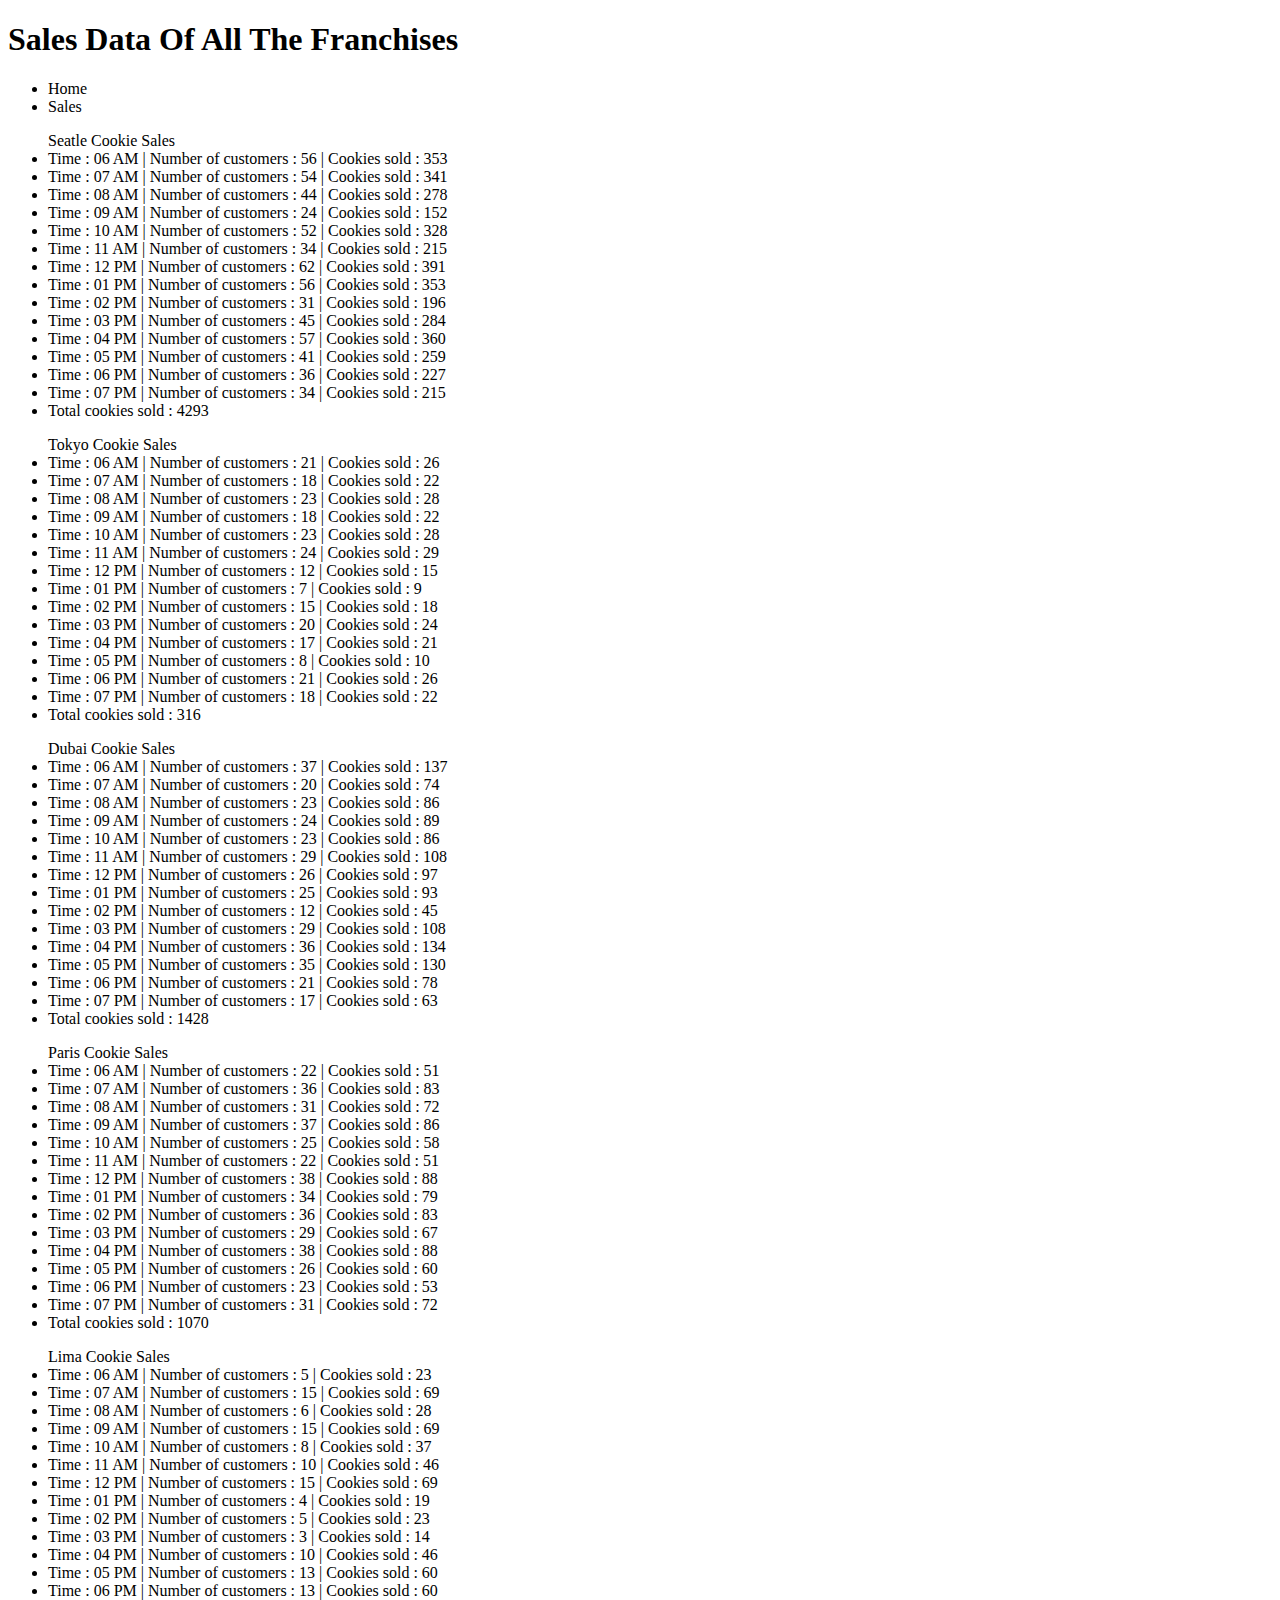
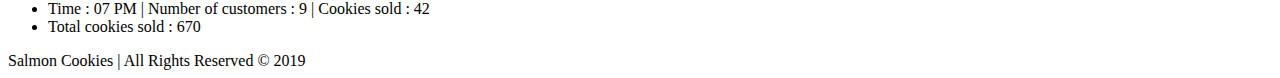
==== sales.html @ e8ee6451 "adding files" ====
<!DOCTYPE html>
<html lang="en">
<head>
    <meta charset="UTF-8">
    <meta name="viewport" content="width=device-width, initial-scale=1.0">
    <meta http-equiv="X-UA-Compatible" content="ie=edge">
    <title>Sales</title>
</head>
<body>
    <header>
        <h1>Sales Data Of All The Franchises</h1>
        <nav>
            <ul>
                <li>Home</li>
                <li>Sales</li>
            </ul>
        </nav>
    </header>
    <main id="content-area">

    </main>
    <footer>Salmon Cookies | All Rights Reserved &copy 2019</footer>
    <script src="js/app.js"></script>
</body>
</html>
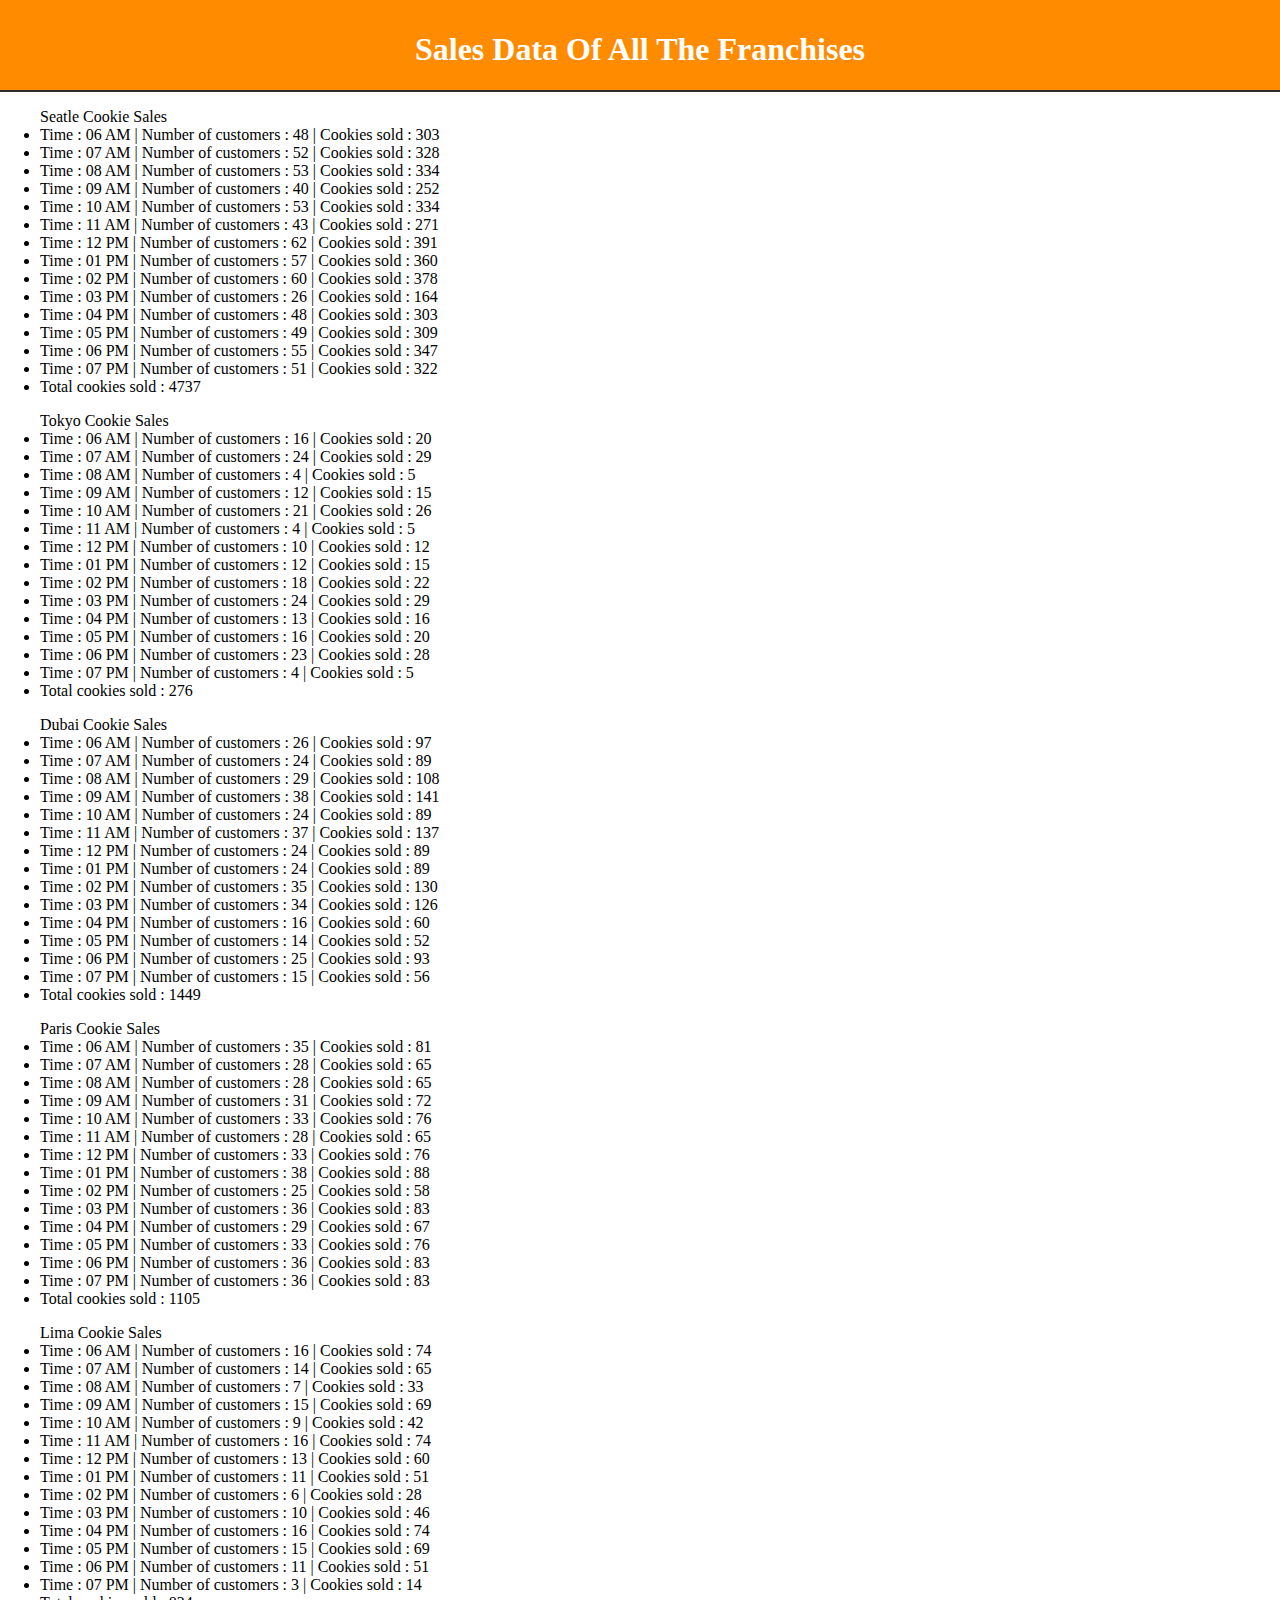
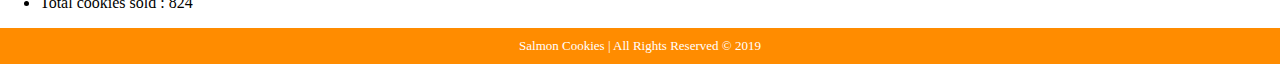
==== commit 7e4ba7b0: "adding my tasks" ====
--- a/sales.html
+++ b/sales.html
@@ -1,6 +1,7 @@
 <!DOCTYPE html>
 <html lang="en">
 <head>
+    <link rel="stylesheet" href="css/styles.css">
     <meta charset="UTF-8">
     <meta name="viewport" content="width=device-width, initial-scale=1.0">
     <meta http-equiv="X-UA-Compatible" content="ie=edge">
--- a/css/styles.css
+++ b/css/styles.css
@@ -0,0 +1,78 @@
+header{
+    background: darkorange;
+    color: white;
+    margin:0;
+    padding-top:10px;
+    font-family: Georgia, 'Times New Roman', Times, serif;
+    font: 15/1.5;
+    text-align: center;
+    min-height: 72px;
+    border-bottom: rgb(46, 46, 46) 2px solid;
+}
+
+.container{
+    width: 80%;
+    margin: auto;
+    overflow: hidden;
+}
+
+header li{
+    display: inline;
+    float: left;
+    margin: 0px;
+    padding: 0 20px 0 20px;
+}
+
+header a{
+        color: #ffffff;
+        text-decoration: none;
+        text-transform: uppercase;
+        font-size: 16px;
+}
+header nav{
+    float: right;
+    margin-top: 10px;
+
+}
+
+header #branding{
+    float:left;
+}
+ 
+header #branding h1{
+    margin: 0px;
+}
+
+body{
+    margin: 0px;
+}
+
+.showcase{
+    min-height: 400px;
+    background: url(../img/salmon.png) no-repeat fixed center;
+    align-content: center;
+    box-shadow: inset 0 0 20px 1px black;
+}
+
+.showcase h2{
+    background-color: rgba(0, 0, 0, 0.199);
+    width:inherit;
+    font-size: 50px;
+    color: whitesmoke;
+    margin-block-start: inherit;
+    text-align: center;
+    position: inherit;
+    
+
+}
+
+footer{
+    margin: 0px;
+    background: darkorange;
+    color: white;
+    margin:0;
+    padding:10px;
+    font-family: Georgia, 'Times New Roman', Times, serif;
+    font-size: small;
+    text-align: center;
+}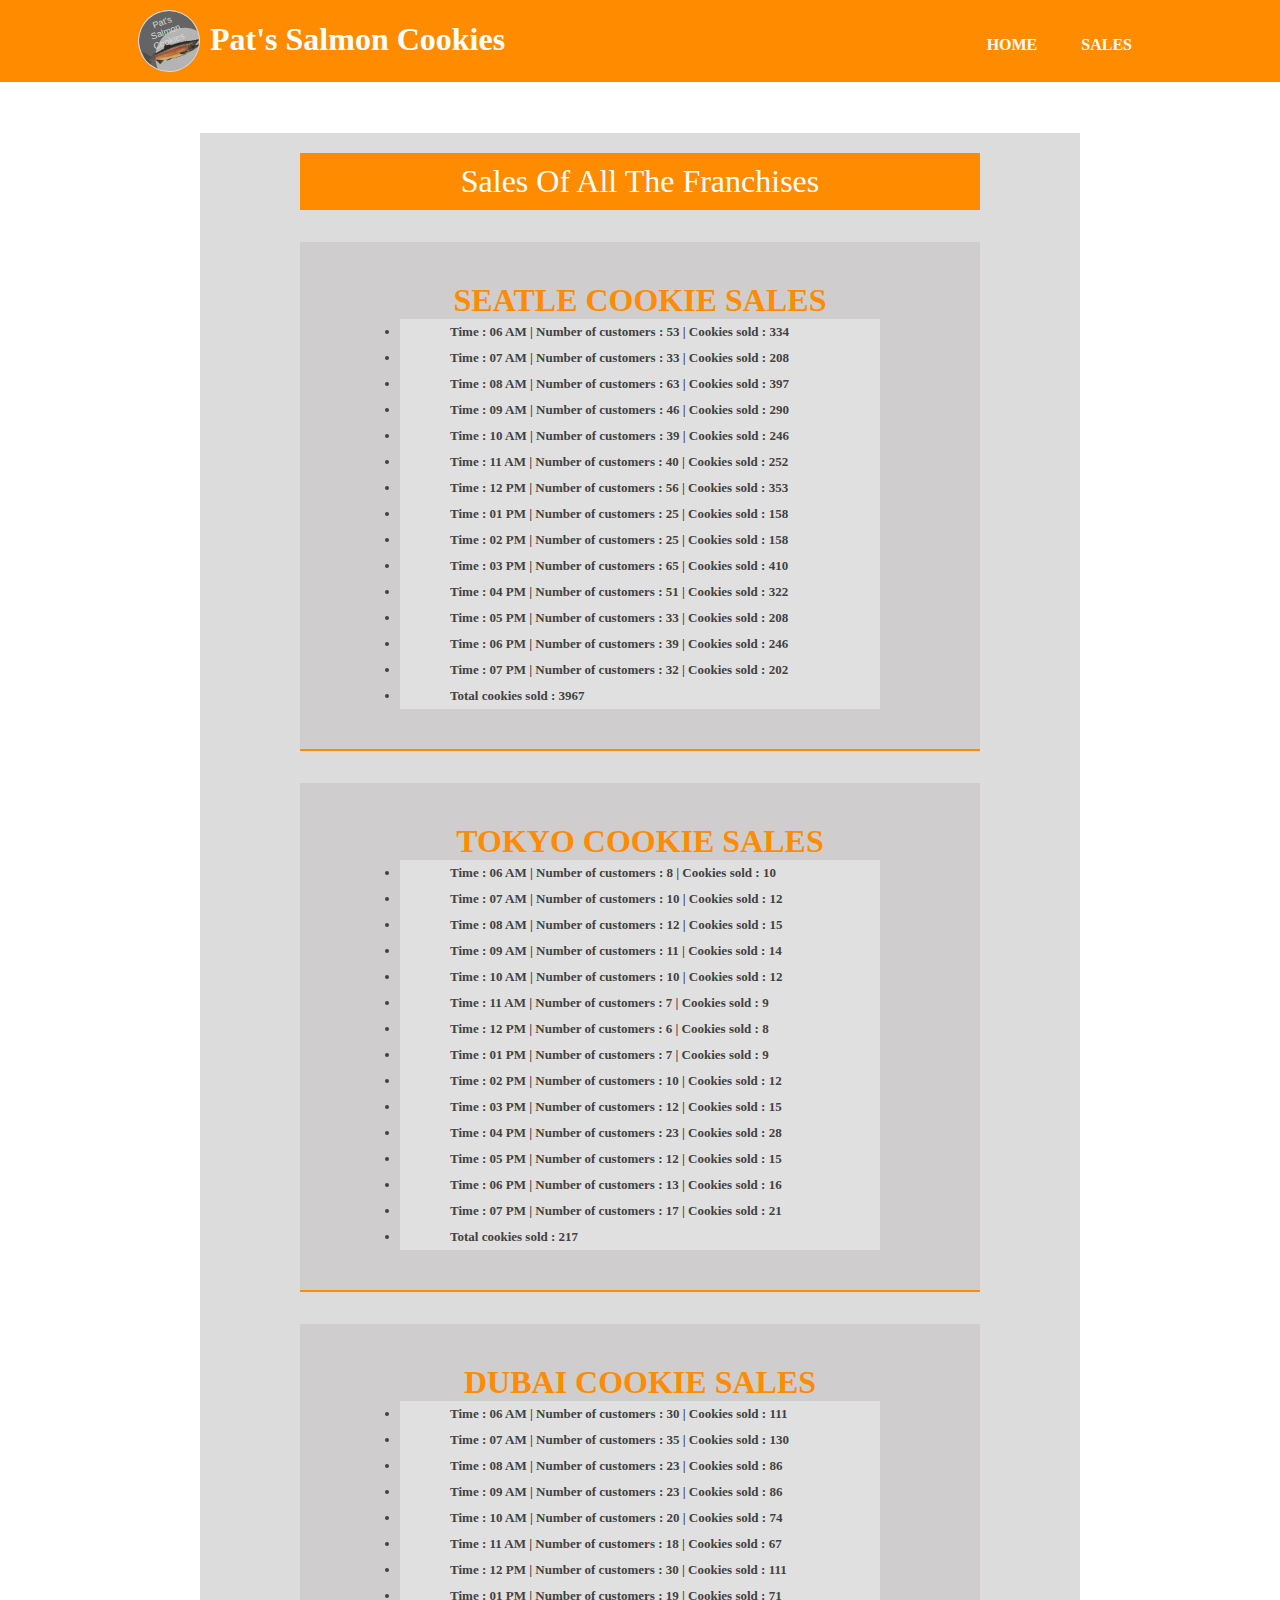
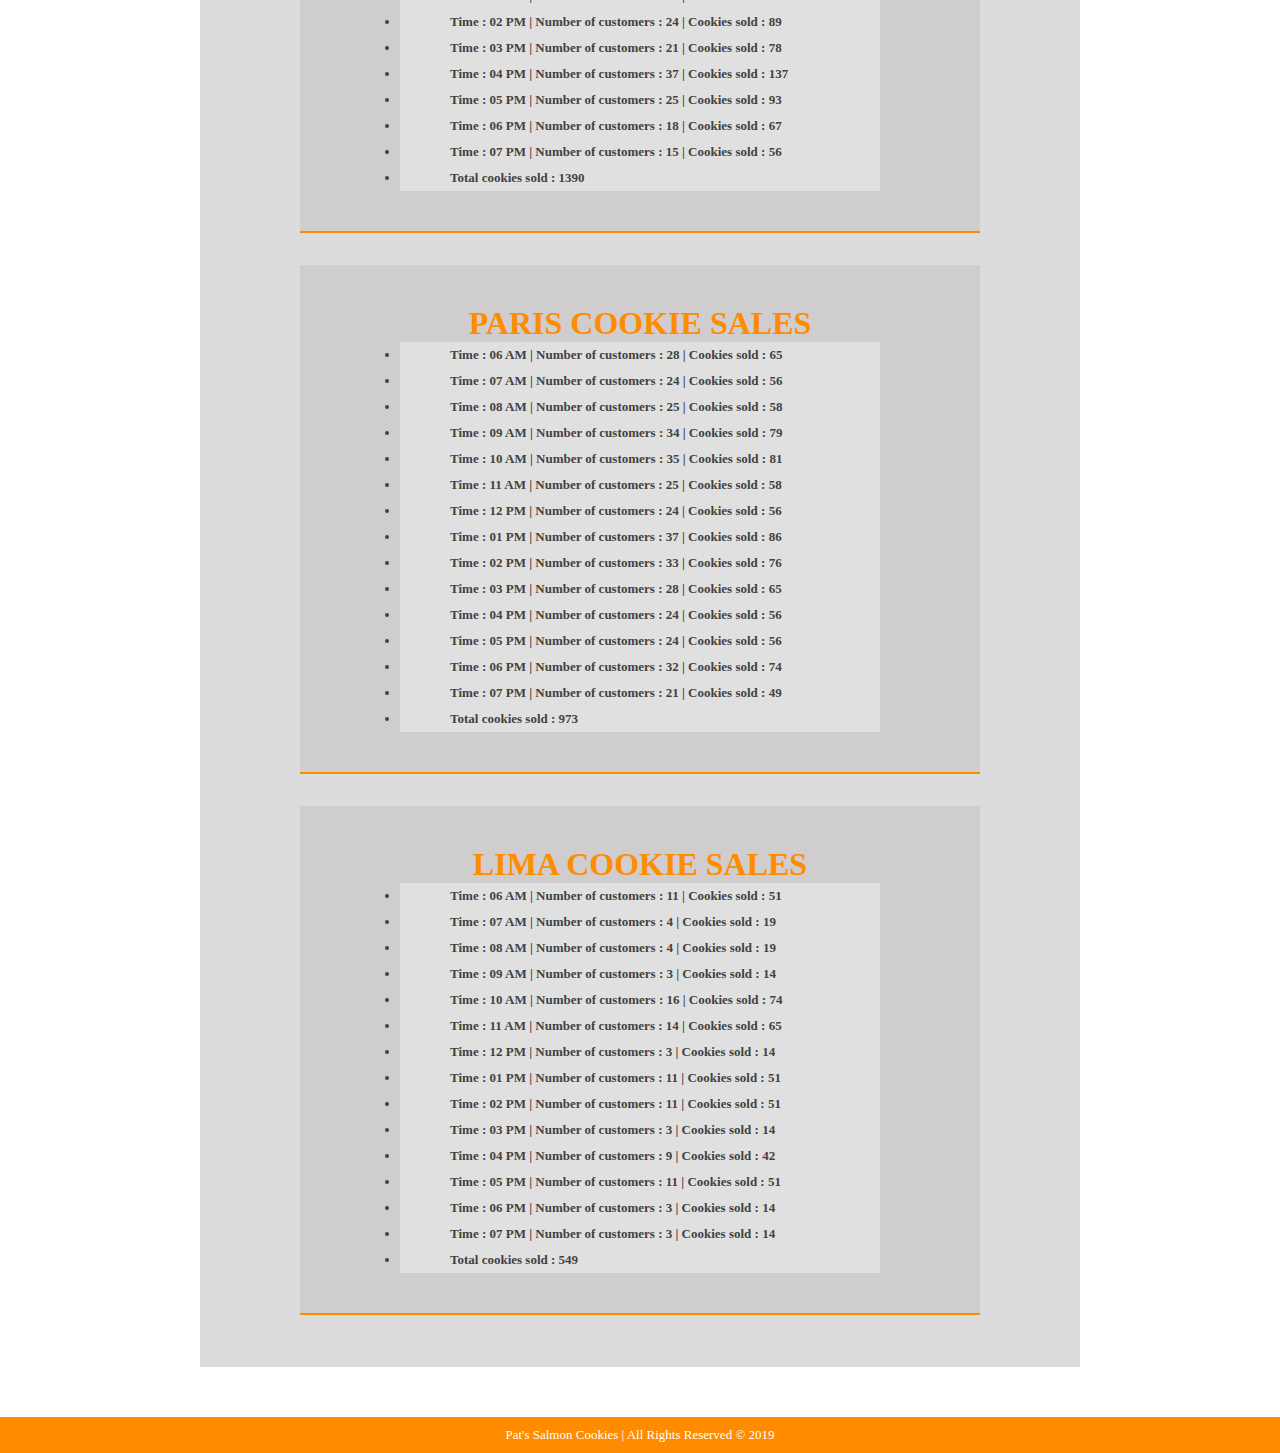
==== commit 2f0b574a: "adding my task" ====
--- a/sales.html
+++ b/sales.html
@@ -9,18 +9,25 @@
 </head>
 <body>
     <header>
-        <h1>Sales Data Of All The Franchises</h1>
-        <nav>
-            <ul>
-                <li>Home</li>
-                <li>Sales</li>
-            </ul>
-        </nav>
+        <div class="container">
+            <h6 class="logo">Pat's Salmon Cookies</h6>
+            <h1 id="branding">Pat's Salmon Cookies</h1>
+            <nav>
+                <ul>
+                    <li>
+                        <a href="index.html">Home</a>
+                    </li>
+                    <li>
+                        <a href="sales.html">Sales</a>
+                    </li>
+                </ul>
+            </nav>
+        </div>
     </header>
-    <main id="content-area">
-
+    <main id="content-area" class="lists">
+        <h2 class="heading">Sales Of All The Franchises</h2>
     </main>
-    <footer>Salmon Cookies | All Rights Reserved &copy 2019</footer>
+    <footer>Pat's Salmon Cookies | All Rights Reserved &copy 2019</footer>
     <script src="js/app.js"></script>
 </body>
 </html>--- a/css/styles.css
+++ b/css/styles.css
@@ -1,13 +1,14 @@
+/* Header */
 header{
     background: darkorange;
     color: white;
     margin:0;
-    padding-top:10px;
     font-family: Georgia, 'Times New Roman', Times, serif;
-    font: 15/1.5;
+    font: 100% georgia;
     text-align: center;
     min-height: 72px;
-    border-bottom: rgb(46, 46, 46) 2px solid;
+    max-height: 92px;
+    border-bottom: rgb(255, 255, 255) 1px solid;
 }
 
 .container{
@@ -18,7 +19,7 @@
 
 header li{
     display: inline;
-    float: left;
+    /* float: left; */
     margin: 0px;
     padding: 0 20px 0 20px;
 }
@@ -28,11 +29,34 @@
         text-decoration: none;
         text-transform: uppercase;
         font-size: 16px;
+        font-weight: 800;
 }
+
+/* Nav */
 header nav{
     float: right;
-    margin-top: 10px;
+    margin-top: 20px;
 
+}
+
+.logo{
+    background: url(../img/salmon.png) no-repeat center 30px;
+    background-size: contain;
+    background-color: rgb(180, 180, 180);
+    color: rgb(216, 216, 216);
+    font-size: 9px;
+    font-weight: 100;
+    font-family: Verdana, Geneva, Tahoma, sans-serif;
+    width: 50px;
+    height: 50px;
+    float: left;
+    margin: 10px;
+    padding: 5px;
+    transform: rotate(-20deg);
+    border-color: rgb(255, 0, 0);
+    border: 1px solid;
+    box-shadow: inset 9px 20px 0px 1px #535353d3;
+    border-radius: 200px;
 }
 
 header #branding{
@@ -43,29 +67,89 @@
     margin: 0px;
 }
 
+/* Body */
 body{
     margin: 0px;
 }
-
 .showcase{
     min-height: 400px;
     background: url(../img/salmon.png) no-repeat fixed center;
     align-content: center;
-    box-shadow: inset 0 0 20px 1px black;
+    box-shadow: inset 0 0 20px 1px darkorange;
 }
 
 .showcase h2{
-    background-color: rgba(0, 0, 0, 0.199);
+    background-color: rgba(255, 140, 0, 0.301);
     width:inherit;
     font-size: 50px;
     color: whitesmoke;
     margin-block-start: inherit;
     text-align: center;
     position: inherit;
-    
-
 }
 
+main h2{
+    background-color: red;
+    color: white;
+    font: 200% san-serif;
+    text-align: center;
+    margin: 0px;
+}
+
+.stretch{
+    display: flex;
+}
+
+.cbox1{
+    min-height: 250px;
+    max-height: 250px;
+    color: white;
+    background-color: rgba(0, 0, 0, 0.24);
+    text-align: right;
+    font-size: 80px;
+    width: 49%;
+    float: left;
+    background: url(../img/Sugar\ Bliss\ cookies.jpg) no-repeat fixed left;
+    background-size: contain;
+    margin: 10px 5px 5px 0px;
+    padding: 120px 10px 100px 0px;
+    height:100%;
+    text-shadow: -6px 3px 8px black;
+}
+
+.cbox2{
+    min-height: 250px;
+    max-height: 250px;
+    background-color: rgba(0, 0, 0, 0.24);
+    color: white;
+    text-align: left;
+    font-size: 80px;
+    width: 49%;
+    float: right;
+    background: url(../img/on\ order\ customized.jpg) no-repeat fixed right;
+    background-size: contain;
+    margin: 10px 0px 5px 5px;
+    padding: 120px 0px 100px 10px;
+    height:100%;
+    text-shadow: -6px 3px 8px black;
+}
+
+.cbox3{
+    min-height: 150px;
+    max-height:150px;
+    color: white;
+    text-align: center;
+    font-size: 80px;
+    height:100%;
+    width: 100%;
+    background: url(../img/Crispy\ Chocolate\ salmon\ cookiess.jpg) no-repeat fixed center;
+    background-size: contain;
+    margin: 5px 0px 10px 0px;
+    padding: 150px 0px 100px 0px;
+    text-shadow: -6px 3px 8px black;
+}
+
+/* Footer */
 footer{
     margin: 0px;
     background: darkorange;
@@ -75,4 +159,39 @@
     font-family: Georgia, 'Times New Roman', Times, serif;
     font-size: small;
     text-align: center;
+}
+
+/* sales page */
+.lists{
+    background-color: gainsboro;
+    margin: 50px 200px 50px 200px;
+    padding: 20px 100px 20px 100px;
+    }
+
+
+.heading{
+    background-color: darkorange;
+    color: white;
+    text-align: center;
+    padding: 10px;
+}
+
+main ul{
+    background-color: #b3adad4d;
+    color: darkorange;
+    border-bottom: darkorange 2px solid;
+    padding: 40px 100px 40px 100px;
+    text-align: center;
+    font-size: xx-large;
+    font-weight: 800;
+    text-transform: uppercase;
+}
+
+main li{
+    background-color: rgba(245, 245, 245, 0.479);
+    color: rgb(66, 66, 66);
+    text-align: left;
+    padding: 5px 50px 5px 50px;
+    font-size: small;
+    text-transform: none;
 }